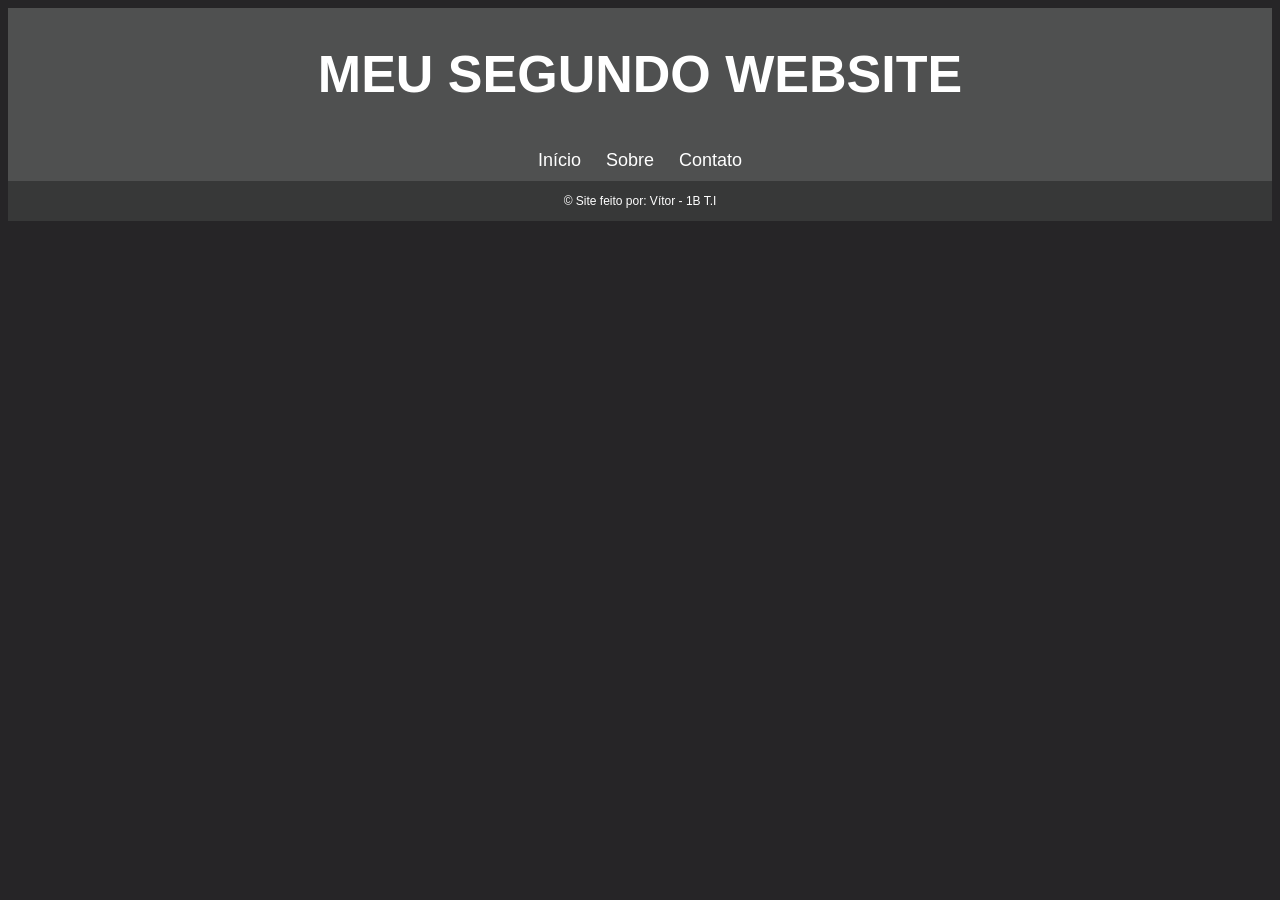
==== index.html @ 279ffd22 "meu-segundo-website Co-authored-by: Copilot <copilot@github.com>" ====
<!DOCTYPE html>
<html lang="pt-br">
<head>
    <meta charset="UTF-8">
    <meta name="viewport" content="width=device-width, initial-scale=1.0">
    <link rel="stylesheet" href="style.css">
    <title>Website Nível 2</title>
</head>
<body>
    <header class="robert">
        <h1>MEU SEGUNDO WEBSITE</h1>
    </header>

    <nav class="menu">
    <a href="index.html">Início</a>
    <a href="sobre.html">Sobre</a>
    <a href="contato.html">Contato</a>
  </nav>

    <footer>
        <p>&copy; Site feito por: Vítor - 1B T.I</p>
    </footer>
</body>
</html>
---- style.css ----
body {
    background-color: #262527;
    color: #fff;
    font-family: "Comic Sans MS", sans-serif;
}

.robert {
    background-color: #4f5050;
    color: #fff;
    padding: 1px;
    text-align: center;
    font-size: 26px;
}

.menu {
    background-color: #4f5050;
    color: #fff;
    padding: 10px;
    text-align: center;
    font-size: 18px;
}

.menu a {
    color: #fff;
    text-decoration: none;
    margin: 0 10px;
}

footer {
    background-color: #373838;
    color: #fff;
    padding: 1px;
    text-align: center;
    font-size: 12px;
}
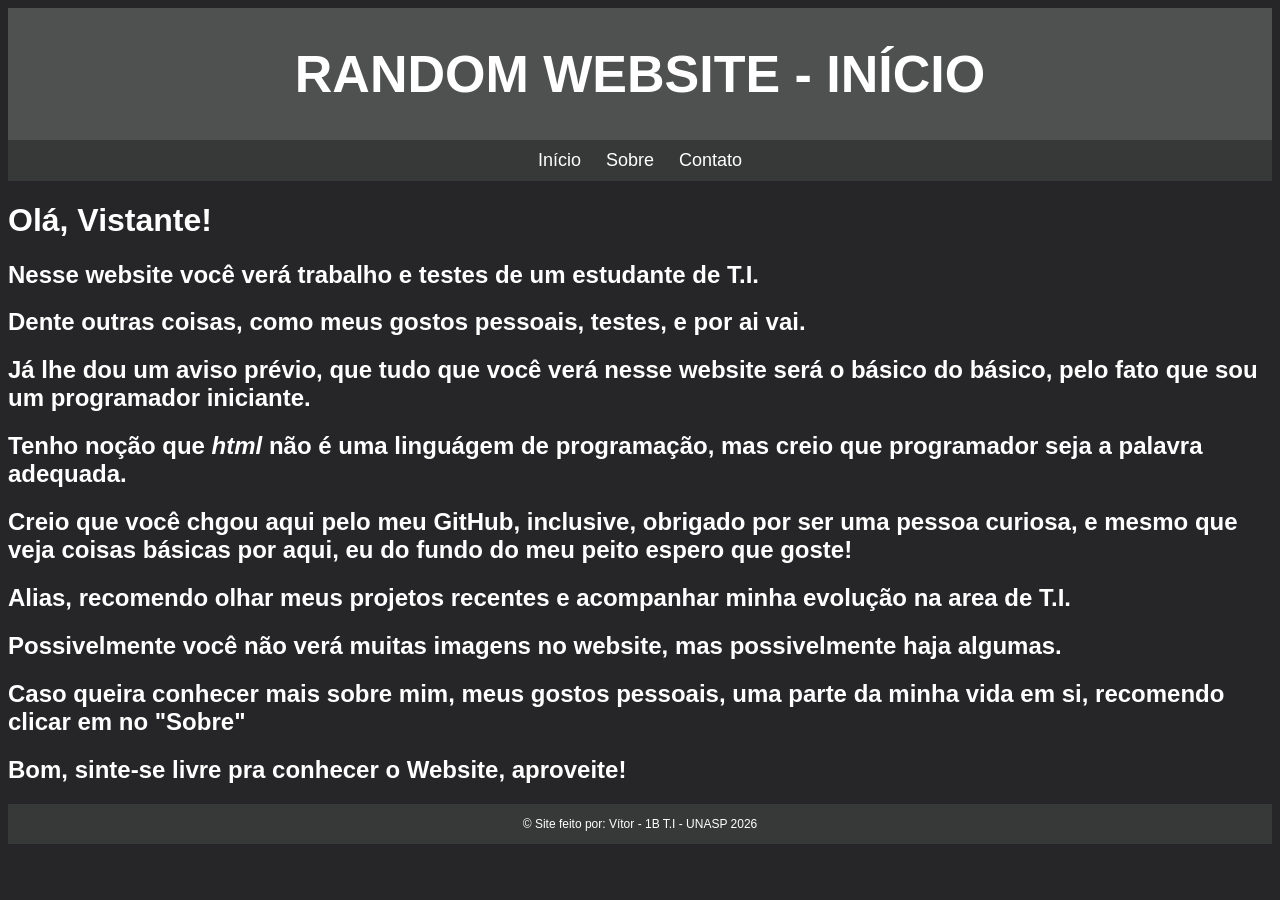
==== commit ec9ec320: "patch-e-adicoes" ====
--- a/index.html
+++ b/index.html
@@ -4,21 +4,32 @@
     <meta charset="UTF-8">
     <meta name="viewport" content="width=device-width, initial-scale=1.0">
     <link rel="stylesheet" href="style.css">
-    <title>Website Nível 2</title>
+    <title>Incio</title>
 </head>
 <body>
-    <header class="robert">
-        <h1>MEU SEGUNDO WEBSITE</h1>
+    <header class="cabeca">
+        <h1>RANDOM WEBSITE - INÍCIO</h1>
     </header>
 
     <nav class="menu">
     <a href="index.html">Início</a>
     <a href="sobre.html">Sobre</a>
     <a href="contato.html">Contato</a>
-  </nav>
+    </nav>
 
-    <footer>
-        <p>&copy; Site feito por: Vítor - 1B T.I</p>
+    <h1>Olá, Vistante!</h1>
+    <h2>Nesse website você verá trabalho e testes de um estudante de T.I.</h2>
+    <h2>Dente outras coisas, como meus gostos pessoais, testes, e por ai vai.</h2>
+    <h2>Já lhe dou um aviso prévio, que tudo que você verá nesse website será o básico do básico, pelo fato que sou um programador iniciante.</h2>
+    <h2>Tenho noção que <em>html</em> não é uma linguágem de programação, mas creio que programador seja a palavra adequada.</h2>
+    <h2>Creio que você chgou aqui pelo meu GitHub, inclusive, obrigado por ser uma pessoa curiosa, e mesmo que veja coisas básicas por aqui, eu do fundo do meu peito espero que goste!</h2>
+    <h2>Alias, recomendo olhar meus projetos recentes e acompanhar minha evolução na area de T.I.</h2>
+    <h2>Possivelmente você não verá muitas imagens no website, mas possivelmente haja algumas.</h2>
+    <h2>Caso queira conhecer mais sobre mim, meus gostos pessoais, uma parte da minha vida em si, recomendo clicar em no "<a href="sobre.html" class="linkbranco">Sobre</a>"</h2>
+    <h2>Bom, sinte-se livre pra conhecer o Website, aproveite!</h2>
+
+    <footer class="barra">
+        <p>&copy; Site feito por: Vítor - 1B T.I - UNASP 2026</p>
     </footer>
 </body>
 </html>
--- a/style.css
+++ b/style.css
@@ -4,7 +4,7 @@
     font-family: "Comic Sans MS", sans-serif;
 }
 
-.robert {
+.cabeca {
     background-color: #4f5050;
     color: #fff;
     padding: 1px;
@@ -13,7 +13,7 @@
 }
 
 .menu {
-    background-color: #4f5050;
+    background-color: #373838;
     color: #fff;
     padding: 10px;
     text-align: center;
@@ -26,7 +26,17 @@
     margin: 0 10px;
 }
 
-footer {
+.linkbranco {
+    color: #fff;
+    text-decoration: none;
+}
+
+.linkbranco:hover {
+    text-decoration: underline;
+}
+
+
+.barra {
     background-color: #373838;
     color: #fff;
     padding: 1px;
